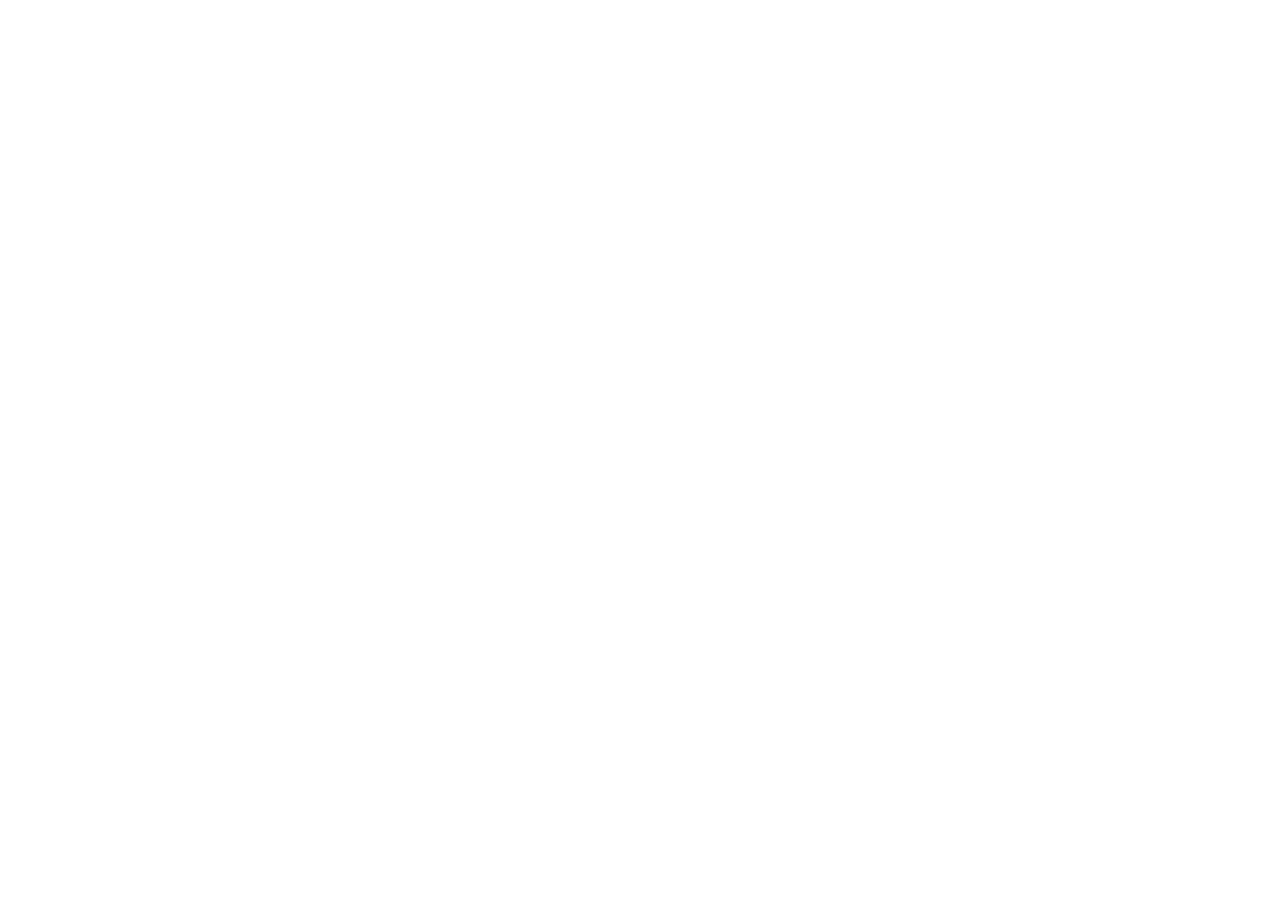
==== index.html @ 4fa17c78 "Arrow finction examples" ====
<!DOCTYPE html>
<html lang="en">
<head>
    <meta charset="UTF-8">
    <meta name="viewport" content="width=device-width, initial-scale=1.0">
    <title>Document</title>
</head>
<body></body>
<script src="countV.js"></script>
</html>
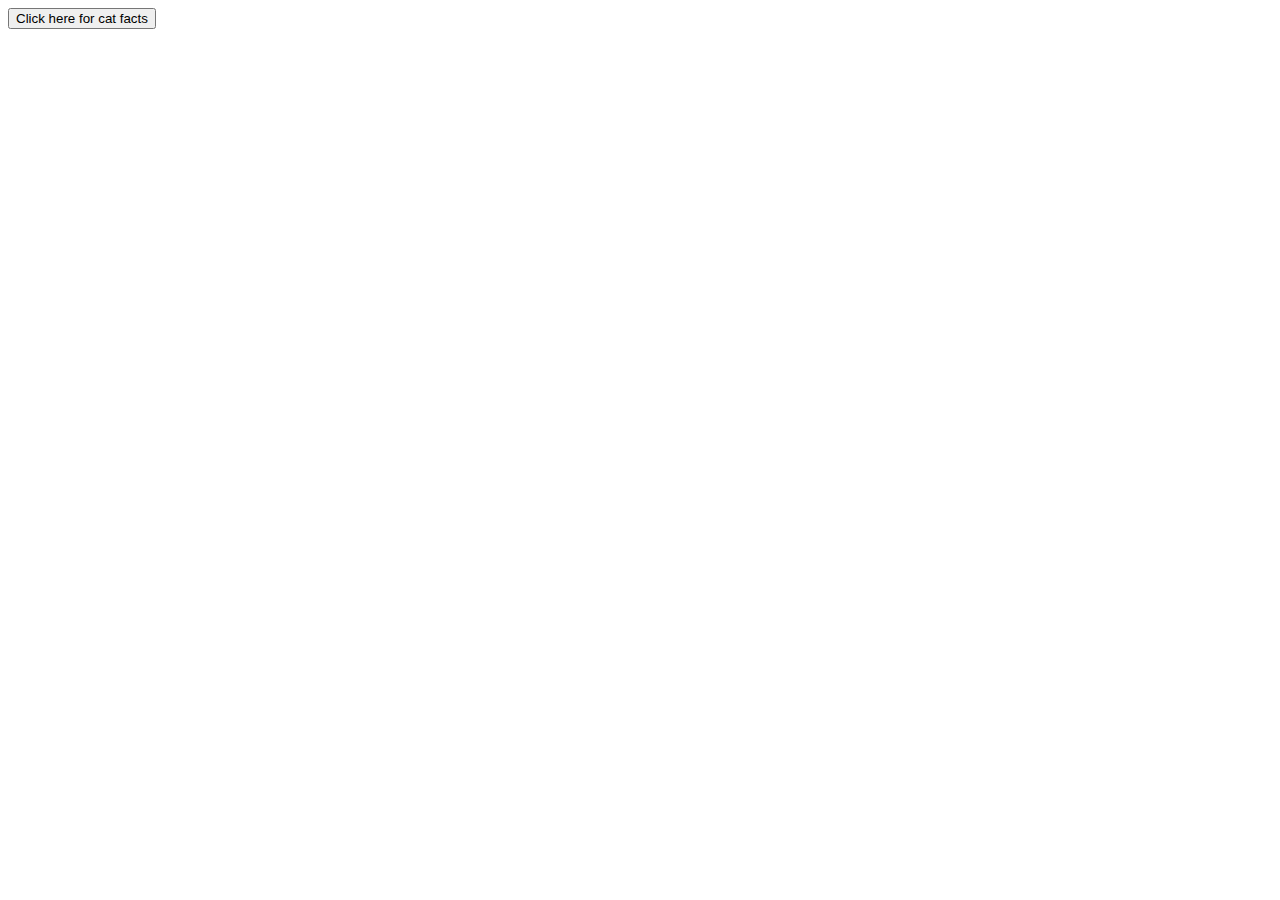
==== commit 8850381c: "just modified index.html file for single file testing" ====
--- a/index.html
+++ b/index.html
@@ -3,8 +3,13 @@
 <head>
     <meta charset="UTF-8">
     <meta name="viewport" content="width=device-width, initial-scale=1.0">
+    <!--<link rel="stylesheet" href="myfirstcss.css">-->
     <title>Document</title>
 </head>
-<body></body>
-<script src="countV.js"></script>
+<body>
+    <button id="btn">Click here for cat facts</button>
+    <p id= "fact"></p>
+    <script src="apiFetch.js"></script>
+</body>
+
 </html>--- a/myfirstcss.css
+++ b/myfirstcss.css
@@ -0,0 +1,26 @@
+h1 {
+    color: brown;
+    text-align: center;
+    
+}
+
+body {
+    color: black;
+    text-decoration: solid;
+    font-size: larger;
+    background-color:beige ;
+
+}
+
+button {
+    color: rgb(13, 14, 14);
+    font-weight: bold;
+    background-color: bisque;
+    
+}
+
+#DC{
+    text-align: left;
+    text-decoration: double;
+}
+
